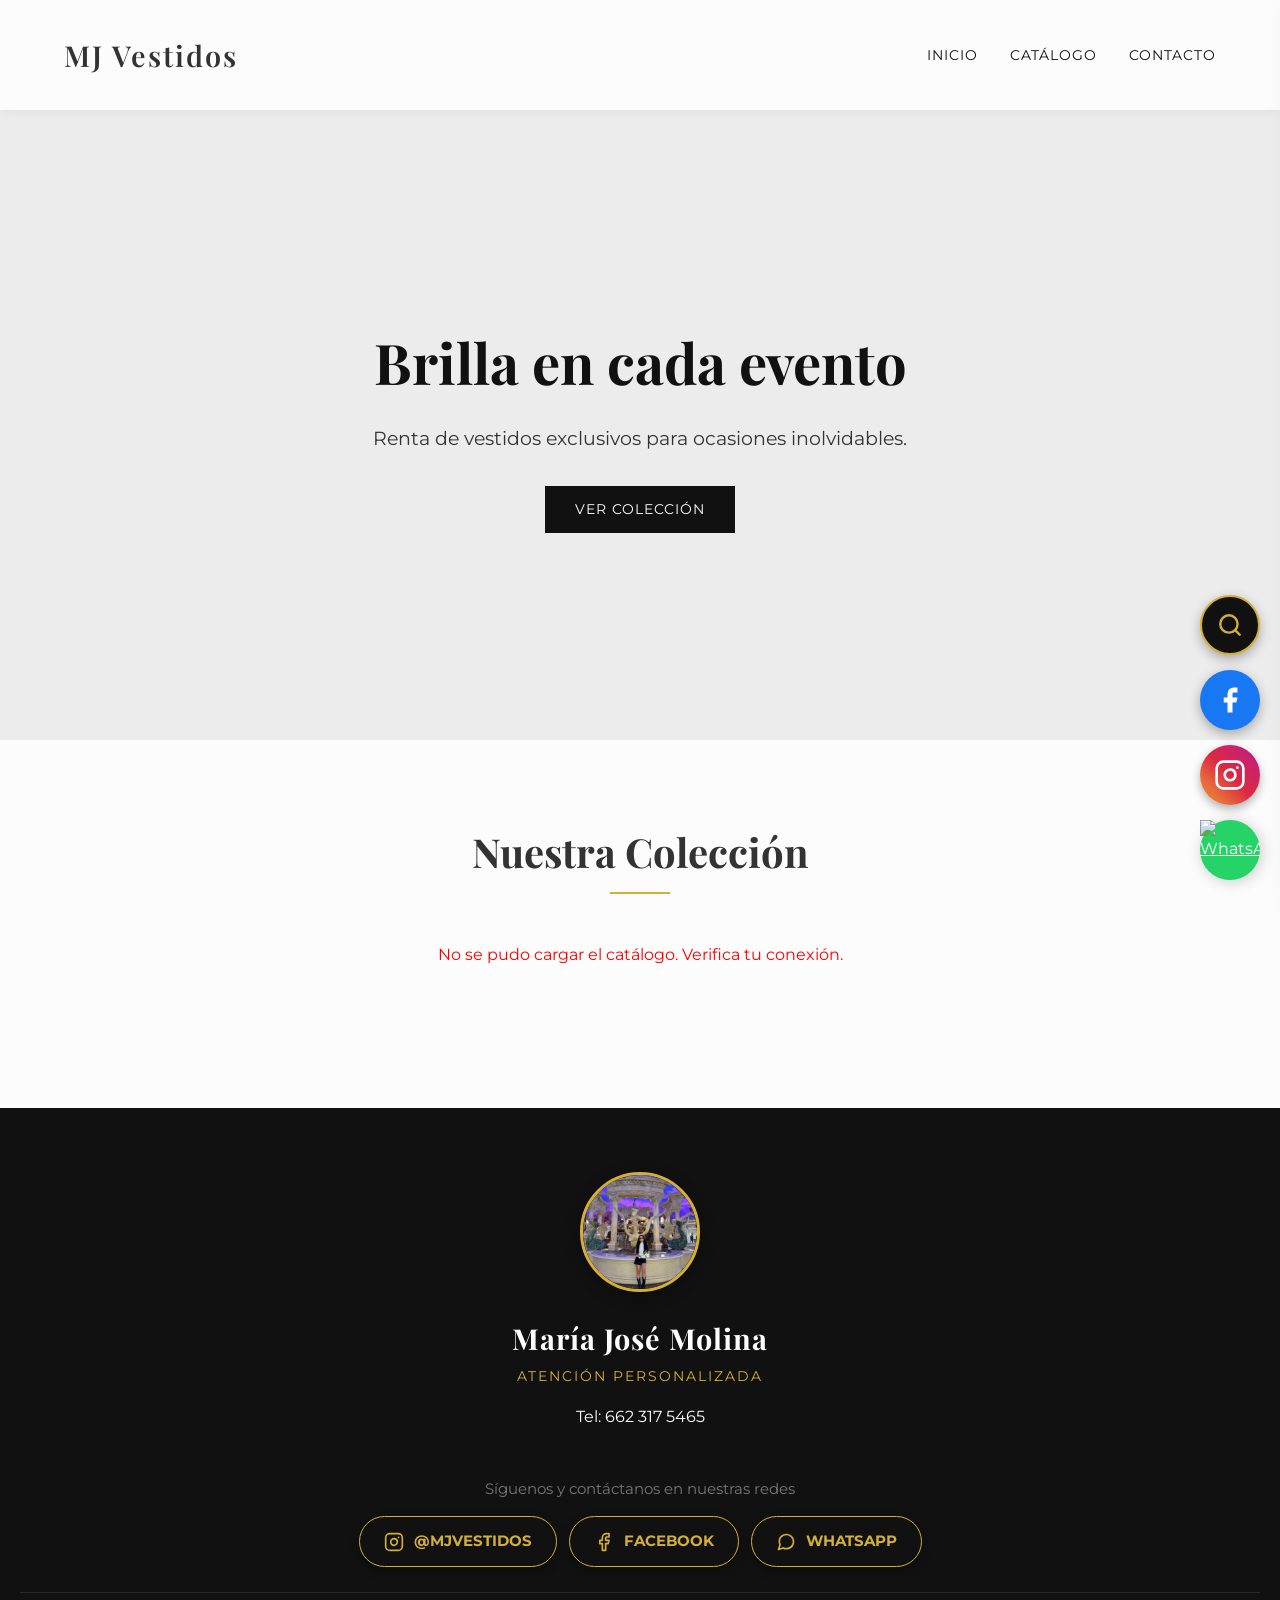
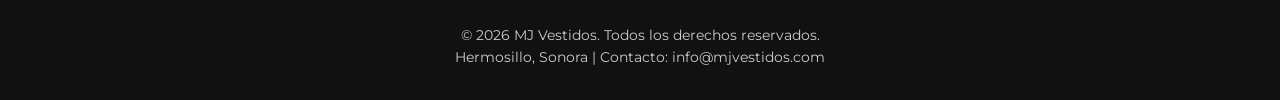
==== index.html @ 3cf34524 "Update index.html" ====
<!DOCTYPE html>
<html lang="es">
<head>
    <meta charset="UTF-8">
    <meta name="viewport" content="width=device-width, initial-scale=1.0">
    <title>MJ Vestidos | Renta de Vestidos Elegantes</title>
    <link href="https://fonts.googleapis.com/css2?family=Montserrat:wght@300;400;600&family=Playfair+Display:ital,wght@0,600;1,400&display=swap" rel="stylesheet">
    <link rel="stylesheet" href="styles.css">
</head>
<body>

    <header class="navbar">
        <div class="logo">MJ Vestidos</div>
        <nav>
            <ul>
                <li><a href="#inicio">Inicio</a></li>
                <li><a href="#catalogo">Catálogo</a></li>
                <li><a href="#contacto">Contacto</a></li>
            </ul>
        </nav>
    </header>

    <section id="inicio" class="hero">
        <div class="hero-content">
            <h1>Brilla en cada evento</h1>
            <p>Renta de vestidos exclusivos para ocasiones inolvidables.</p>
            <a href="#catalogo" class="btn-primary">Ver Colección</a>
        </div>
    </section>

    <section id="catalogo" class="catalog-section">
        <h2>Nuestra Colección</h2>
        <div class="divider"></div>
        <div id="dress-container" class="grid-container"></div>
        <div id="pagination-controls" class="pagination-container"></div>
    </section>

    <footer id="contacto">
        <div class="contact-profile">
            <img src="img/Majo.png" alt="Maria Jose Molina" class="profile-img">
            <h3>María José Molina</h3>
            <p class="subtitle">Atención Personalizada</p>
            <p>Tel: 662 317 5465</p>
        </div>
        
        <div style="text-align: center; margin-top: 25px; margin-bottom: 25px;">
            <p style="margin-bottom: 15px; font-size: 0.95rem; color: #777;">Síguenos y contáctanos en nuestras redes</p>
            <div style="display: flex; flex-wrap: wrap; justify-content: center; gap: 12px;">
                <!-- Instagram -->
                <a href="https://www.instagram.com/mjvestidos" target="_blank" rel="noopener noreferrer" style="display: inline-flex; align-items: center; justify-content: center; gap: 10px; padding: 12px 24px; background-color: #111; color: #d4af37; text-decoration: none; font-weight: bold; font-size: 0.95rem; border-radius: 30px; border: 1px solid #d4af37; box-shadow: 0 4px 10px rgba(0,0,0,0.3); transition: transform 0.2s ease;">
                    <svg xmlns="http://www.w3.org/2000/svg" width="20" height="20" viewBox="0 0 24 24" fill="none" stroke="#d4af37" stroke-width="2" stroke-linecap="round" stroke-linejoin="round">
                        <rect x="2" y="2" width="20" height="20" rx="5" ry="5"></rect>
                        <path d="M16 11.37A4 4 0 1 1 12.63 8 4 4 0 0 1 16 11.37z"></path>
                        <line x1="17.5" y1="6.5" x2="17.51" y2="6.5"></line>
                    </svg>
                    @MJVESTIDOS
                </a>

                <!-- Facebook -->
                <a href="https://www.facebook.com/share/1GdZxJ799d/?mibextid=wwXIfr" target="_blank" rel="noopener noreferrer" style="display: inline-flex; align-items: center; justify-content: center; gap: 10px; padding: 12px 24px; background-color: #111; color: #d4af37; text-decoration: none; font-weight: bold; font-size: 0.95rem; border-radius: 30px; border: 1px solid #d4af37; box-shadow: 0 4px 10px rgba(0,0,0,0.3); transition: transform 0.2s ease;">
                    <svg xmlns="http://www.w3.org/2000/svg" width="20" height="20" viewBox="0 0 24 24" fill="none" stroke="#d4af37" stroke-width="2" stroke-linecap="round" stroke-linejoin="round">
                        <path d="M18 2h-3a5 5 0 0 0-5 5v3H7v4h3v8h4v-8h3l1-4h-4V7a1 1 0 0 1 1-1h3z"></path>
                    </svg>
                    FACEBOOK
                </a>

                <!-- WhatsApp -->
                <a href="https://wa.me/526623175465?text=Hola%20María%20José,%20me%20interesa%20rentar%20un%20vestido%20en%20MJ%20Vestidos." target="_blank" rel="noopener noreferrer" style="display: inline-flex; align-items: center; justify-content: center; gap: 10px; padding: 12px 24px; background-color: #111; color: #d4af37; text-decoration: none; font-weight: bold; font-size: 0.95rem; border-radius: 30px; border: 1px solid #d4af37; box-shadow: 0 4px 10px rgba(0,0,0,0.3); transition: transform 0.2s ease;">
                    <svg xmlns="http://www.w3.org/2000/svg" width="20" height="20" viewBox="0 0 24 24" fill="none" stroke="#d4af37" stroke-width="2" stroke-linecap="round" stroke-linejoin="round">
                        <path d="M21 11.5a8.38 8.38 0 0 1-.9 3.8 8.5 8.5 0 0 1-7.6 4.7 8.38 8.38 0 0 1-3.8-.9L3 21l1.9-5.7a8.38 8.38 0 0 1-.9-3.8 8.5 8.5 0 0 1 4.7-7.6 8.38 8.38 0 0 1 3.8-.9h.5a8.48 8.48 0 0 1 8 8v.5z"></path>
                    </svg>
                    WHATSAPP
                </a>
            </div>
        </div>

        <div class="footer-info">
            <p>&copy; 2026 MJ Vestidos. Todos los derechos reservados.</p>
            <p>Hermosillo, Sonora | Contacto: info@mjvestidos.com</p>
        </div>
    </footer>

    <!-- Botón flotante WhatsApp -->
    <a href="https://wa.me/526623175465?text=Hola%20María%20José,%20me%20interesa%20rentar%20un%20vestido%20en%20MJ%20Vestidos." class="whatsapp-float" target="_blank" rel="noopener noreferrer" style="position: fixed; width: 60px; height: 60px; bottom: 20px; right: 20px; z-index: 100;">
        <img src="https://upload.wikimedia.org/wikipedia/commons/6/6b/WhatsApp.svg" alt="WhatsApp" style="width: 100%; height: 100%;">
    </a>

    <!-- Botón flotante Instagram -->
    <a href="https://www.instagram.com/mjvestidos" target="_blank" rel="noopener noreferrer" style="position: fixed; width: 60px; height: 60px; bottom: 95px; right: 20px; background: linear-gradient(45deg, #f09433 0%, #e6683c 25%, #dc2743 50%, #cc2366 75%, #bc1888 100%); color: #FFF; border-radius: 50px; text-align: center; box-shadow: 0 4px 10px rgba(0,0,0,0.3); z-index: 100; display: flex; align-items: center; justify-content: center; text-decoration: none; transition: transform 0.3s ease;">
        <svg xmlns="http://www.w3.org/2000/svg" width="32" height="32" viewBox="0 0 24 24" fill="none" stroke="currentColor" stroke-width="2" stroke-linecap="round" stroke-linejoin="round">
            <rect x="2" y="2" width="20" height="20" rx="5" ry="5"></rect>
            <path d="M16 11.37A4 4 0 1 1 12.63 8 4 4 0 0 1 16 11.37z"></path>
            <line x1="17.5" y1="6.5" x2="17.51" y2="6.5"></line>
        </svg>
    </a>

    <!-- Botón flotante Facebook -->
    <a href="https://www.facebook.com/share/1GdZxJ799d/?mibextid=wwXIfr" target="_blank" rel="noopener noreferrer" class="float-btn-circle facebook-float" title="Facebook MJ Vestidos">
        <svg xmlns="http://www.w3.org/2000/svg" width="30" height="30" viewBox="0 0 24 24" fill="currentColor">
            <path d="M18 2h-3a5 5 0 0 0-5 5v3H7v4h3v8h4v-8h3l1-4h-4V7a1 1 0 0 1 1-1h3z"></path>
        </svg>
    </a>

    <!-- Botón flotante Filtro (Lupa) -->
    <button type="button" id="btn-open-filter" class="float-btn-circle filter-float" title="Filtrar vestidos">
        <span id="filter-active-dot" class="filter-active-dot"></span>
        <svg xmlns="http://www.w3.org/2000/svg" width="26" height="26" viewBox="0 0 24 24" fill="none" stroke="currentColor" stroke-width="2.2" stroke-linecap="round" stroke-linejoin="round">
            <circle cx="11" cy="11" r="8"></circle>
            <line x1="21" y1="21" x2="16.65" y2="16.65"></line>
        </svg>
    </button>

    <!-- MODAL DE DETALLES DEL VESTIDO -->
    <div id="booking-modal" class="modal">
        <div class="modal-content" style="max-width: 850px;">
            <span class="close-btn">&times;</span>
            <div class="modal-grid" style="align-items: start; gap: 30px;">
                
                <!-- Columna Izquierda: Galería -->
                <div class="modal-left">
                    <img id="modal-dress-img" src="" alt="Artículo Seleccionado" style="width: 100%; max-height: 58vh; object-fit: contain; padding: 15px; background: radial-gradient(circle at center, #2b2b2b 0%, #0a0a0a 100%); box-shadow: 0 15px 40px rgba(0,0,0,0.4); border: 1px solid #000; outline: 1px solid #d4af37; outline-offset: -8px;">
                    <div id="modal-thumbnails" style="display: flex; gap: 10px; margin-top: 15px; overflow-x: auto; padding-bottom: 5px; justify-content: center;"></div>
                </div>

                <!-- Columna Derecha: Detalles del Vestido -->
                <div class="modal-right" style="display: flex; flex-direction: column; gap: 14px;">
                    <div>
                        <span id="modal-dress-type" style="display: inline-block; font-size: 0.78rem; text-transform: uppercase; letter-spacing: 1.5px; color: #888; font-weight: 600; margin-bottom: 4px;"></span>
                        <h2 id="modal-dress-name" style="margin: 0; font-size: 1.7rem; color: #111;">Nombre del Vestido</h2>
                    </div>

                    <div id="modal-status-badge" style="display: inline-block; align-self: flex-start; padding: 4px 12px; border-radius: 20px; font-size: 0.8rem; font-weight: 600;"></div>

                    <div style="background: #faf8f3; border: 1px solid #ece5d5; border-radius: 6px; padding: 16px;">
                        <p id="modal-dress-price" style="font-size: 1.35rem; color: #b89122; font-weight: 700; margin: 0 0 6px 0;"></p>
                        <p id="modal-dress-deposit" style="font-size: 0.95rem; color: #444; margin: 0;"></p>
                    </div>

                    <div style="display: grid; gap: 10px; font-size: 0.95rem; color: #333; padding: 6px 0; border-top: 1px solid #eee; border-bottom: 1px solid #eee;">
                        <p style="margin: 0;"><strong>Color:</strong> <span id="modal-dress-color"></span></p>
                        <div>
                            <strong>Talla(s) disponible(s):</strong>
                            <div id="modal-dress-sizes" style="display: flex; gap: 8px; flex-wrap: wrap; margin-top: 8px;"></div>
                        </div>
                        <p id="modal-dress-comments-wrap" style="margin: 4px 0 0 0; color: #555; line-height: 1.5;">
                            <strong>Detalles:</strong> <span id="modal-dress-comments"></span>
                        </p>
                    </div>

                    <button type="button" id="btn-open-cita" style="display: block; text-align: center; width: 100%; margin-top: 8px; padding: 15px; background-color: #111; color: #d4af37; border: 1px solid #d4af37; border-radius: 4px; font-size: 1.05rem; font-weight: bold; cursor: pointer; text-transform: uppercase; letter-spacing: 1px;">
                        Agendar cita
                    </button>
                </div>
            </div>
        </div>
    </div>

    <!-- PANEL LATERAL DE FILTROS -->
    <div id="filter-overlay" class="filter-overlay"></div>
    <aside id="filter-drawer" class="filter-drawer">
        <div class="filter-drawer-header">
            <h3>Filtrar</h3>
            <button type="button" id="btn-close-filter" class="filter-close-btn">&times;</button>
        </div>

        <div class="filter-drawer-body">
            <div>
                <div class="filter-group-title">Ordenar por</div>
                <div class="filter-options-wrap">
                    <button type="button" class="filter-chip" data-sort="asc">Precio Ascendente</button>
                    <button type="button" class="filter-chip" data-sort="desc">Precio Descendente</button>
                </div>
            </div>

            <div>
                <div class="filter-group-title">Talla</div>
                <div id="filter-sizes-list" class="filter-options-wrap"></div>
            </div>

            <div>
                <div class="filter-group-title">Color</div>
                <div id="filter-colors-list" class="filter-options-wrap"></div>
            </div>

            <div>
                <div class="price-range-header">
                    <div class="filter-group-title" style="margin:0;">Precio</div>
                    <span id="filter-price-label" class="price-range-display">$0 — $0</span>
                </div>
                <div class="dual-range-wrap">
                    <div class="dual-range-track"></div>
                    <div id="price-range-fill" class="dual-range-fill"></div>
                    <input type="range" id="price-min-range" class="dual-range-input" min="0" max="5000" step="50" value="0">
                    <input type="range" id="price-max-range" class="dual-range-input" min="0" max="5000" step="50" value="5000">
                </div>
            </div>
        </div>

        <div class="filter-drawer-footer">
            <button type="button" id="btn-clear-filters" class="btn-clear-filters">Limpiar</button>
            <button type="button" id="btn-apply-filters" class="btn-apply-filters">Ver 0 artículos</button>
        </div>
    </aside>

    <!-- MODAL DE AGENDAR CITA -->
    <div id="cita-modal" class="modal">
        <div class="modal-content cita-modal-content">
            <div class="cita-header">
                <div class="cita-brand">
                    <img src="img/logo.png" alt="Logo MJ Vestidos" class="cita-logo" onerror="this.style.display='none'">
                    <div>
                        <h2>MJ Vestidos</h2>
                        <p id="cita-dress-subtitle">Agenda tu cita para prueba de vestido</p>
                    </div>
                </div>
                <button type="button" id="btn-close-cita" class="cita-close-btn">&times;</button>
            </div>

            <div id="cita-body" class="cita-body">
                <!-- Columna Izquierda: Calendario -->
                <div>
                    <div class="cita-section-title">Selecciona Fecha y Hora</div>
                    <div class="cal-nav">
                        <button type="button" id="cal-prev-month">&lsaquo;</button>
                        <span id="cal-month-label" class="cal-month-label">Noviembre 2026</span>
                        <button type="button" id="cal-next-month">&rsaquo;</button>
                    </div>
                    <div class="cal-weekdays">
                        <span>LUN</span><span>MAR</span><span>MIÉ</span><span>JUE</span><span>VIE</span><span>SÁB</span><span>DOM</span>
                    </div>
                    <div id="cal-days-grid" class="cal-days-grid"></div>

                    <div class="cita-timezone">
                        <strong>Zona horaria:</strong><br>
                        🌎 Hermosillo, Sonora (<span id="hermosillo-clock">--:--</span>)
                    </div>
                </div>

                <!-- Columna Derecha: Horarios 12h AM/PM + Datos + Confirmar -->
                <div class="cita-slots-col">
                    <div id="cita-selected-date-label" class="cita-selected-date-label">Elige un día en el calendario</div>
                    <div class="cita-avail-hint"><span class="cita-avail-dot"></span> Horarios disponibles (12h AM / PM)</div>

                    <div id="cita-slots-list" class="cita-slots-list"></div>

                    <form id="cita-confirm-form">
                        <div class="cita-client-inputs">
                            <input type="text" id="cita-client-name" placeholder="Tu Nombre Completo *" required>
                            <input type="tel" id="cita-client-phone" placeholder="Tu Teléfono / WhatsApp *" required>
                        </div>
                        <button type="submit" id="btn-confirm-cita" class="btn-confirm-cita">Confirmar Cita</button>
                    </form>
                </div>
            </div>

            <div id="cita-success-box" class="cita-success-box" style="display: none;"></div>
        </div>
    </div>

    <script src="app.js?v=2"></script>
</body>
</html>
---- styles.css ----
/* Variables de diseño */
:root {
    --primary-color: #111111;
    --accent-color: #d4af37; /* Dorado elegante */
    --bg-color: #fcfcfc;
    --text-color: #333333;
    --font-heading: 'Playfair Display', serif;
    --font-body: 'Montserrat', sans-serif;
}

* {
    margin: 0;
    padding: 0;
    box-sizing: border-box;
}

body {
    font-family: var(--font-body);
    background-color: var(--bg-color);
    color: var(--text-color);
    line-height: 1.6;
}

/* Navegación */
.navbar {
    display: flex;
    justify-content: space-between;
    align-items: center;
    padding: 2rem 5%;
    background-color: var(--bg-color);
    position: sticky;
    top: 0;
    z-index: 100;
    box-shadow: 0 2px 10px rgba(0,0,0,0.05);
}

.logo {
    font-family: var(--font-heading);
    font-size: 1.8rem;
    font-weight: 600;
    letter-spacing: 2px;
}

nav ul {
    list-style: none;
    display: flex;
    gap: 2rem;
}

nav a {
    text-decoration: none;
    color: var(--primary-color);
    font-size: 0.9rem;
    text-transform: uppercase;
    letter-spacing: 1px;
    transition: color 0.3s;
}

nav a:hover {
    color: var(--accent-color);
}

/* Sección Hero */
.hero {
    height: 70vh;
    display: flex;
    align-items: center;
    justify-content: center;
    text-align: center;
    background-color: #ececec; /* Aquí después podemos poner una imagen de fondo */
    padding: 0 20px;
}

.hero h1 {
    font-family: var(--font-heading);
    font-size: 3.5rem;
    margin-bottom: 1rem;
    color: var(--primary-color);
}

.hero p {
    font-size: 1.2rem;
    margin-bottom: 2rem;
}

.btn-primary {
    display: inline-block;
    padding: 12px 30px;
    background-color: var(--primary-color);
    color: #fff;
    text-decoration: none;
    text-transform: uppercase;
    letter-spacing: 1px;
    font-size: 0.9rem;
    transition: background 0.3s;
}

.btn-primary:hover {
    background-color: var(--accent-color);
}

/* Catálogo */
.catalog-section {
    padding: 5rem 5%;
    text-align: center;
}

.catalog-section h2 {
    font-family: var(--font-heading);
    font-size: 2.5rem;
    margin-bottom: 0.5rem;
}

.divider {
    height: 2px;
    width: 60px;
    background-color: var(--accent-color);
    margin: 0 auto 3rem auto;
}

.grid-container {
    display: grid;
    grid-template-columns: repeat(auto-fit, minmax(280px, 1fr));
    gap: 3rem;
}

/* Tarjetas de Vestidos */
.dress-card {
    background: #fff;
    padding: 1rem;
    border: 1px solid #eee;
    transition: transform 0.3s, box-shadow 0.3s;
}

.dress-card:hover {
    transform: translateY(-5px);
    box-shadow: 0 10px 20px rgba(0,0,0,0.08);
}

.dress-image {
    width: 100%;
    height: 400px;
    object-fit: cover;
    background-color: #f5f5f5;
    margin-bottom: 1rem;
}

.dress-info h3 {
    font-family: var(--font-heading);
    font-size: 1.3rem;
    margin-bottom: 0.5rem;
}

.dress-price {
    color: var(--accent-color);
    font-weight: 600;
    font-size: 1.1rem;
}

/* --- Footer y Sección de Contacto --- */
footer {
    background-color: var(--primary-color);
    color: #fff;
    text-align: center;
    padding: 4rem 20px 2rem 20px;
}

.contact-profile {
    margin-bottom: 3rem;
}

.profile-img {
    width: 120px;
    height: 120px;
    border-radius: 50%;
    object-fit: cover;
    border: 3px solid var(--accent-color);
    margin-bottom: 1rem;
    box-shadow: 0 4px 15px rgba(0,0,0,0.3);
}

.contact-profile h3 {
    font-family: var(--font-heading);
    font-size: 1.8rem;
    margin-bottom: 0.2rem;
    letter-spacing: 1px;
}

.contact-profile .subtitle {
    color: var(--accent-color);
    font-size: 0.9rem;
    text-transform: uppercase;
    letter-spacing: 2px;
    margin-bottom: 1rem;
}

.footer-info {
    border-top: 1px solid rgba(255, 255, 255, 0.1);
    padding-top: 2rem;
    font-size: 0.85rem;
    color: #ccc;
}

/* --- Botón Flotante de WhatsApp --- */
.whatsapp-float {
    position: fixed;
    width: 60px;
    height: 60px;
    bottom: 30px;
    right: 30px;
    background-color: #25d366;
    color: #FFF;
    border-radius: 50px;
    box-shadow: 2px 2px 15px rgba(0,0,0,0.2);
    z-index: 1000;
    transition: transform 0.3s ease, box-shadow 0.3s ease;
    display: flex;
    align-items: center;
    justify-content: center;
}

.whatsapp-float:hover {
    transform: scale(1.1);
    box-shadow: 2px 2px 20px rgba(0,0,0,0.3);
}

.wa-icon {
    width: 35px;
    height: 35px;
}
/* --- ESTILOS DEL MODAL Y FORMULARIO --- */
.modal {
    display: none;
    position: fixed;
    z-index: 2000;
    left: 0;
    top: 0;
    width: 100%;
    height: 100%;
    background-color: rgba(0,0,0,0.6);
    overflow-y: auto;
    backdrop-filter: blur(4px);
}

.modal-content {
    background-color: #fff;
    margin: 5% auto;
    padding: 2rem;
    width: 90%;
    max-width: 550px;
    border-radius: 8px;
    position: relative;
    box-shadow: 0 5px 25px rgba(0,0,0,0.2);
}

.close-btn {
    position: absolute;
    right: 20px;
    top: 15px;
    font-size: 28px;
    font-weight: bold;
    cursor: pointer;
    color: #888;
}

.close-btn:hover { color: #000; }

.modal-header {
    display: flex;
    align-items: center;
    gap: 15px;
    border-bottom: 1px solid #eee;
    padding-bottom: 1rem;
    margin-bottom: 1.5rem;
}

.modal-dress-thumb {
    width: 70px;
    height: 90px;
    object-fit: cover;
    border-radius: 4px;
}

.modal-price-tag {
    color: var(--accent-color);
    font-weight: 600;
}

.form-group {
    margin-bottom: 1.2rem;
    text-align: left;
}

.form-row {
    display: flex;
    gap: 15px;
}

.form-row .form-group { flex: 1; }

label {
    display: block;
    font-size: 0.85rem;
    font-weight: 600;
    margin-bottom: 5px;
    text-transform: uppercase;
}

input, select {
    width: 100%;
    padding: 10px;
    border: 1px solid #ccc;
    border-radius: 4px;
    font-family: var(--font-body);
}

.highlight-box {
    background-color: #f9f9f9;
    padding: 10px;
    border-left: 3px solid var(--accent-color);
}

.highlight-box p {
    font-weight: 600;
    color: var(--primary-color);
    margin: 0;
}

.price-summary {
    background: #111;
    color: #fff;
    padding: 15px;
    border-radius: 4px;
    text-align: center;
    margin: 1.5rem 0;
}

.price-summary h3 {
    color: var(--accent-color);
    margin-top: 5px;
}

.btn-block {
    width: 100%;
    cursor: pointer;
    border: none;
}

/* --- ESTILOS DEL MODAL Y FORMULARIO --- */
.modal {
    display: none;
    position: fixed;
    z-index: 2000;
    left: 0;
    top: 0;
    width: 100%;
    height: 100%;
    background-color: rgba(0,0,0,0.6);
    overflow-y: auto;
    backdrop-filter: blur(4px);
}

.modal-content {
    background-color: #fff;
    margin: 5% auto;
    padding: 2rem;
    width: 90%;
    max-width: 550px;
    border-radius: 8px;
    position: relative;
    box-shadow: 0 5px 25px rgba(0,0,0,0.2);
}

.close-btn {
    position: absolute;
    right: 20px;
    top: 15px;
    font-size: 28px;
    font-weight: bold;
    cursor: pointer;
    color: #888;
}

.close-btn:hover { color: #000; }

.modal-header {
    display: flex;
    align-items: center;
    gap: 15px;
    border-bottom: 1px solid #eee;
    padding-bottom: 1rem;
    margin-bottom: 1.5rem;
}

.modal-dress-thumb {
    width: 70px;
    height: 90px;
    object-fit: cover;
    border-radius: 4px;
}

.modal-price-tag {
    color: var(--accent-color);
    font-weight: 600;
}

.form-group {
    margin-bottom: 1.2rem;
    text-align: left;
}

.form-row {
    display: flex;
    gap: 15px;
}

.form-row .form-group { flex: 1; }

label {
    display: block;
    font-size: 0.85rem;
    font-weight: 600;
    margin-bottom: 5px;
    text-transform: uppercase;
}

input, select {
    width: 100%;
    padding: 10px;
    border: 1px solid #ccc;
    border-radius: 4px;
    font-family: var(--font-body);
}

.highlight-box {
    background-color: #f9f9f9;
    padding: 10px;
    border-left: 3px solid var(--accent-color);
}

.highlight-box p {
    font-weight: 600;
    color: var(--primary-color);
    margin: 0;
}

.price-summary {
    background: #111;
    color: #fff;
    padding: 15px;
    border-radius: 4px;
    text-align: center;
    margin: 1.5rem 0;
}

.price-summary h3 {
    color: var(--accent-color);
    margin-top: 5px;
}

.btn-block {
    width: 100%;
    cursor: pointer;
    border: none;
}

.dress-card { cursor: pointer; }

/* --- PAGINACIÓN --- */
.pagination-container {
    display: flex;
    justify-content: center;
    align-items: center;
    gap: 10px;
    margin-top: 40px;
    margin-bottom: 20px;
    flex-wrap: wrap;
}

.page-btn {
    background-color: #111;
    color: #d4af37;
    border: 1px solid #d4af37;
    padding: 10px 16px;
    border-radius: 4px;
    font-family: 'Montserrat', sans-serif;
    font-weight: 600;
    font-size: 0.95rem;
    cursor: pointer;
    transition: all 0.25s ease;
}

.page-btn:hover:not(:disabled) {
    background-color: #d4af37;
    color: #111;
    transform: translateY(-2px);
}

.page-btn:disabled {
    background-color: #e5e5e5;
    color: #999;
    border-color: #ccc;
    cursor: not-allowed;
    opacity: 0.6;
}

.page-info {
    font-family: 'Montserrat', sans-serif;
    font-size: 0.95rem;
    font-weight: 600;
    color: #333;
    padding: 0 12px;
}
/* --- ESFERITAS DE TALLAS (CATÁLOGO Y MODAL) --- */
.size-spheres-container {
    display: flex;
    justify-content: center;
    align-items: center;
    flex-wrap: wrap;
    gap: 7px;
    margin: 10px 0;
}

.size-sphere {
    display: inline-flex;
    align-items: center;
    justify-content: center;
    min-width: 30px;
    height: 30px;
    padding: 0 7px;
    border-radius: 999px;
    background-color: #111;
    color: #fff;
    border: 1.5px solid #d4af37;
    font-family: 'Montserrat', sans-serif;
    font-size: 0.72rem;
    font-weight: 600;
    letter-spacing: 0.3px;
    box-shadow: 0 2px 6px rgba(0, 0, 0, 0.18);
}
/* --- BOTONES FLOTANTES ADICIONALES (FACEBOOK Y FILTRO) --- */
.float-btn-circle {
    position: fixed;
    width: 60px;
    height: 60px;
    right: 20px;
    border-radius: 50%;
    box-shadow: 0 4px 12px rgba(0, 0, 0, 0.3);
    z-index: 100;
    display: flex;
    align-items: center;
    justify-content: center;
    text-decoration: none;
    cursor: pointer;
    transition: transform 0.25s ease, box-shadow 0.25s ease;
}

.float-btn-circle:hover {
    transform: scale(1.08);
}

.facebook-float {
    bottom: 170px;
    background-color: #1877F2;
    color: #fff;
}

.filter-float {
    bottom: 245px;
    background-color: #111;
    color: #d4af37;
    border: 2px solid #d4af37;
}

.filter-active-dot {
    display: none;
    position: absolute;
    top: 2px;
    right: 2px;
    width: 14px;
    height: 14px;
    border-radius: 50%;
    background: #d4af37;
    border: 2px solid #111;
}

/* --- PANEL LATERAL DE FILTROS --- */
.filter-overlay {
    display: none;
    position: fixed;
    inset: 0;
    background: rgba(0, 0, 0, 0.55);
    z-index: 2000;
}

.filter-overlay.open {
    display: block;
}

.filter-drawer {
    position: fixed;
    top: 0;
    right: -420px;
    width: 100%;
    max-width: 390px;
    height: 100vh;
    background: #fff;
    z-index: 2001;
    display: flex;
    flex-direction: column;
    box-shadow: -8px 0 30px rgba(0, 0, 0, 0.25);
    border-left: 2px solid #d4af37;
    transition: right 0.3s ease;
}

.filter-drawer.open {
    right: 0;
}

.filter-drawer-header {
    display: flex;
    align-items: center;
    justify-content: center;
    position: relative;
    padding: 20px;
    background: #111;
    color: #d4af37;
    border-bottom: 1px solid #d4af37;
}

.filter-drawer-header h3 {
    font-family: 'Playfair Display', serif;
    font-size: 1.4rem;
    margin: 0;
    letter-spacing: 0.5px;
}

.filter-close-btn {
    position: absolute;
    right: 18px;
    background: none;
    border: none;
    color: #d4af37;
    font-size: 1.8rem;
    cursor: pointer;
    line-height: 1;
}

.filter-drawer-body {
    flex: 1;
    overflow-y: auto;
    padding: 22px 20px;
    display: flex;
    flex-direction: column;
    gap: 24px;
}

.filter-group-title {
    font-size: 0.92rem;
    font-weight: 700;
    color: #111;
    margin-bottom: 12px;
    text-transform: uppercase;
    letter-spacing: 0.6px;
}

.filter-options-wrap {
    display: flex;
    flex-wrap: wrap;
    gap: 8px;
}

.filter-chip {
    padding: 8px 14px;
    border: 1px solid #d5d1c8;
    border-radius: 20px;
    background: #fcfbf8;
    color: #222;
    font-family: 'Montserrat', sans-serif;
    font-size: 0.85rem;
    font-weight: 600;
    cursor: pointer;
    transition: all 0.2s ease;
    display: inline-flex;
    align-items: center;
    gap: 7px;
}

.filter-chip:hover {
    border-color: #d4af37;
}

.filter-chip.active {
    background: #111;
    color: #d4af37;
    border-color: #d4af37;
}

.color-swatch {
    width: 13px;
    height: 13px;
    border-radius: 2px;
    border: 1px solid rgba(0, 0, 0, 0.25);
    display: inline-block;
    flex-shrink: 0;
}

/* --- SLIDER DOBLE DE PRECIO --- */
.price-range-header {
    display: flex;
    justify-content: space-between;
    align-items: center;
    margin-bottom: 14px;
}

.price-range-display {
    font-size: 0.9rem;
    font-weight: 700;
    color: #b89122;
}

.dual-range-wrap {
    position: relative;
    height: 30px;
    display: flex;
    align-items: center;
}

.dual-range-track {
    position: absolute;
    width: 100%;
    height: 4px;
    background: #e2ddd2;
    border-radius: 4px;
}

.dual-range-fill {
    position: absolute;
    height: 4px;
    background: #111;
    border-radius: 4px;
}

.dual-range-input {
    position: absolute;
    width: 100%;
    pointer-events: none;
    -webkit-appearance: none;
    appearance: none;
    background: none;
    margin: 0;
}

.dual-range-input::-webkit-slider-thumb {
    pointer-events: auto;
    -webkit-appearance: none;
    width: 18px;
    height: 18px;
    border-radius: 50%;
    background: #111;
    border: 2px solid #d4af37;
    cursor: pointer;
}

.dual-range-input::-moz-range-thumb {
    pointer-events: auto;
    width: 18px;
    height: 18px;
    border-radius: 50%;
    background: #111;
    border: 2px solid #d4af37;
    cursor: pointer;
}

.filter-drawer-footer {
    padding: 16px 20px;
    border-top: 1px solid #ece8df;
    background: #faf8f3;
    display: flex;
    gap: 10px;
}

.btn-apply-filters {
    flex: 1;
    padding: 13px;
    background: #111;
    color: #d4af37;
    border: 1px solid #d4af37;
    border-radius: 4px;
    font-weight: 700;
    font-size: 0.92rem;
    cursor: pointer;
    text-transform: uppercase;
    letter-spacing: 0.5px;
}

.btn-clear-filters {
    padding: 13px 14px;
    background: transparent;
    color: #555;
    border: 1px solid #ccc;
    border-radius: 4px;
    font-weight: 600;
    font-size: 0.85rem;
    cursor: pointer;
}

/* --- MODAL DE AGENDAR CITA (ESTILO CALENDARIO MJ VESTIDOS) --- */
.cita-modal-content {
    max-width: 820px !important;
    padding: 0 !important;
    overflow: hidden;
    border: 1px solid #d4af37;
    border-radius: 10px;
}

.cita-header {
    background: #111;
    color: #d4af37;
    padding: 20px 26px;
    display: flex;
    align-items: center;
    justify-content: space-between;
    border-bottom: 2px solid #d4af37;
}

.cita-brand {
    display: flex;
    align-items: center;
    gap: 14px;
}

.cita-logo {
    width: 54px;
    height: 54px;
    object-fit: contain;
    border-radius: 50%;
    border: 1.5px solid #d4af37;
    background: #000;
    padding: 3px;
}

.cita-brand h2 {
    font-family: 'Playfair Display', serif;
    font-size: 1.5rem;
    margin: 0;
    color: #d4af37;
}

.cita-brand p {
    font-size: 0.85rem;
    color: #ddd;
    margin: 3px 0 0 0;
}

.cita-close-btn {
    color: #d4af37;
    font-size: 2rem;
    cursor: pointer;
    line-height: 1;
    background: none;
    border: none;
}

.cita-body {
    display: grid;
    grid-template-columns: 1.15fr 0.95fr;
    gap: 24px;
    padding: 26px;
    background: #fff;
}

.cita-section-title {
    font-family: 'Playfair Display', serif;
    font-size: 1.25rem;
    color: #111;
    margin-bottom: 14px;
}

.cal-nav {
    display: flex;
    justify-content: space-between;
    align-items: center;
    margin-bottom: 14px;
}

.cal-nav button {
    width: 34px;
    height: 34px;
    border-radius: 50%;
    border: 1px solid #d4af37;
    background: #fcfbf8;
    color: #111;
    font-size: 1.1rem;
    cursor: pointer;
    font-weight: bold;
}

.cal-nav button:hover {
    background: #111;
    color: #d4af37;
}

.cal-month-label {
    font-weight: 700;
    font-size: 1rem;
    color: #111;
    text-transform: capitalize;
}

.cal-weekdays,
.cal-days-grid {
    display: grid;
    grid-template-columns: repeat(7, 1fr);
    gap: 6px;
    text-align: center;
}

.cal-weekdays span {
    font-size: 0.72rem;
    font-weight: 700;
    color: #777;
    padding-bottom: 6px;
}

.cal-day-btn {
    height: 38px;
    border-radius: 50%;
    border: 1px solid transparent;
    background: transparent;
    color: #111;
    font-weight: 600;
    font-size: 0.88rem;
    cursor: pointer;
    transition: all 0.2s;
}

.cal-day-btn:hover:not(:disabled) {
    border-color: #d4af37;
    background: #faf6e8;
}

.cal-day-btn.selected {
    background: #111;
    color: #d4af37;
    border-color: #d4af37;
}

.cal-day-btn:disabled {
    color: #ccc;
    cursor: not-allowed;
}

.cita-timezone {
    margin-top: 18px;
    padding-top: 14px;
    border-top: 1px solid #eee;
    font-size: 0.82rem;
    color: #555;
}

.cita-slots-col {
    border-left: 1px solid #eee;
    padding-left: 22px;
    display: flex;
    flex-direction: column;
}

.cita-selected-date-label {
    font-weight: 700;
    font-size: 0.95rem;
    color: #111;
    text-transform: capitalize;
    margin-bottom: 6px;
}

.cita-avail-hint {
    font-size: 0.8rem;
    color: #1b7a43;
    margin-bottom: 12px;
    display: flex;
    align-items: center;
    gap: 6px;
}

.cita-avail-dot {
    width: 8px;
    height: 8px;
    border-radius: 50%;
    background: #1b7a43;
    display: inline-block;
}

.cita-slots-list {
    display: grid;
    grid-template-columns: repeat(2, 1fr);
    gap: 8px;
    max-height: 215px;
    overflow-y: auto;
    padding-right: 4px;
    margin-bottom: 16px;
}

.cita-slot-btn {
    padding: 10px 8px;
    border: 1px solid #d4af37;
    border-radius: 6px;
    background: #fff;
    color: #111;
    font-weight: 600;
    font-size: 0.85rem;
    cursor: pointer;
    transition: all 0.2s;
}

.cita-slot-btn:hover:not(:disabled) {
    background: #faf6e8;
}

.cita-slot-btn.selected {
    background: #111;
    color: #d4af37;
}

.cita-slot-btn:disabled {
    background: #f5f5f5;
    border-color: #e0e0e0;
    color: #aaa;
    text-decoration: line-through;
    cursor: not-allowed;
}

.cita-client-inputs {
    display: grid;
    gap: 10px;
    margin-bottom: 14px;
}

.cita-client-inputs input {
    width: 100%;
    padding: 10px 12px;
    border: 1px solid #d5d1c8;
    border-radius: 4px;
    font-family: 'Montserrat', sans-serif;
    font-size: 0.88rem;
}

.cita-client-inputs input:focus {
    outline: none;
    border-color: #d4af37;
}

.btn-confirm-cita {
    width: 100%;
    padding: 13px;
    background: #111;
    color: #d4af37;
    border: 1px solid #d4af37;
    border-radius: 4px;
    font-weight: 700;
    font-size: 0.95rem;
    cursor: pointer;
    text-transform: uppercase;
    letter-spacing: 0.8px;
}

.btn-confirm-cita:disabled {
    opacity: 0.6;
    cursor: not-allowed;
}

.cita-success-box {
    text-align: center;
    padding: 35px 25px;
    background: #fff;
}

.cita-success-box h3 {
    font-family: 'Playfair Display', serif;
    color: #1b7a43;
    font-size: 1.5rem;
    margin-bottom: 10px;
}

.cita-success-box p {
    color: #444;
    font-size: 0.95rem;
    line-height: 1.6;
    margin-bottom: 18px;
}

@media (max-width: 720px) {
    .cita-body {
        grid-template-columns: 1fr;
    }
    .cita-slots-col {
        border-left: none;
        border-top: 1px solid #eee;
        padding-left: 0;
        padding-top: 18px;
    }
}
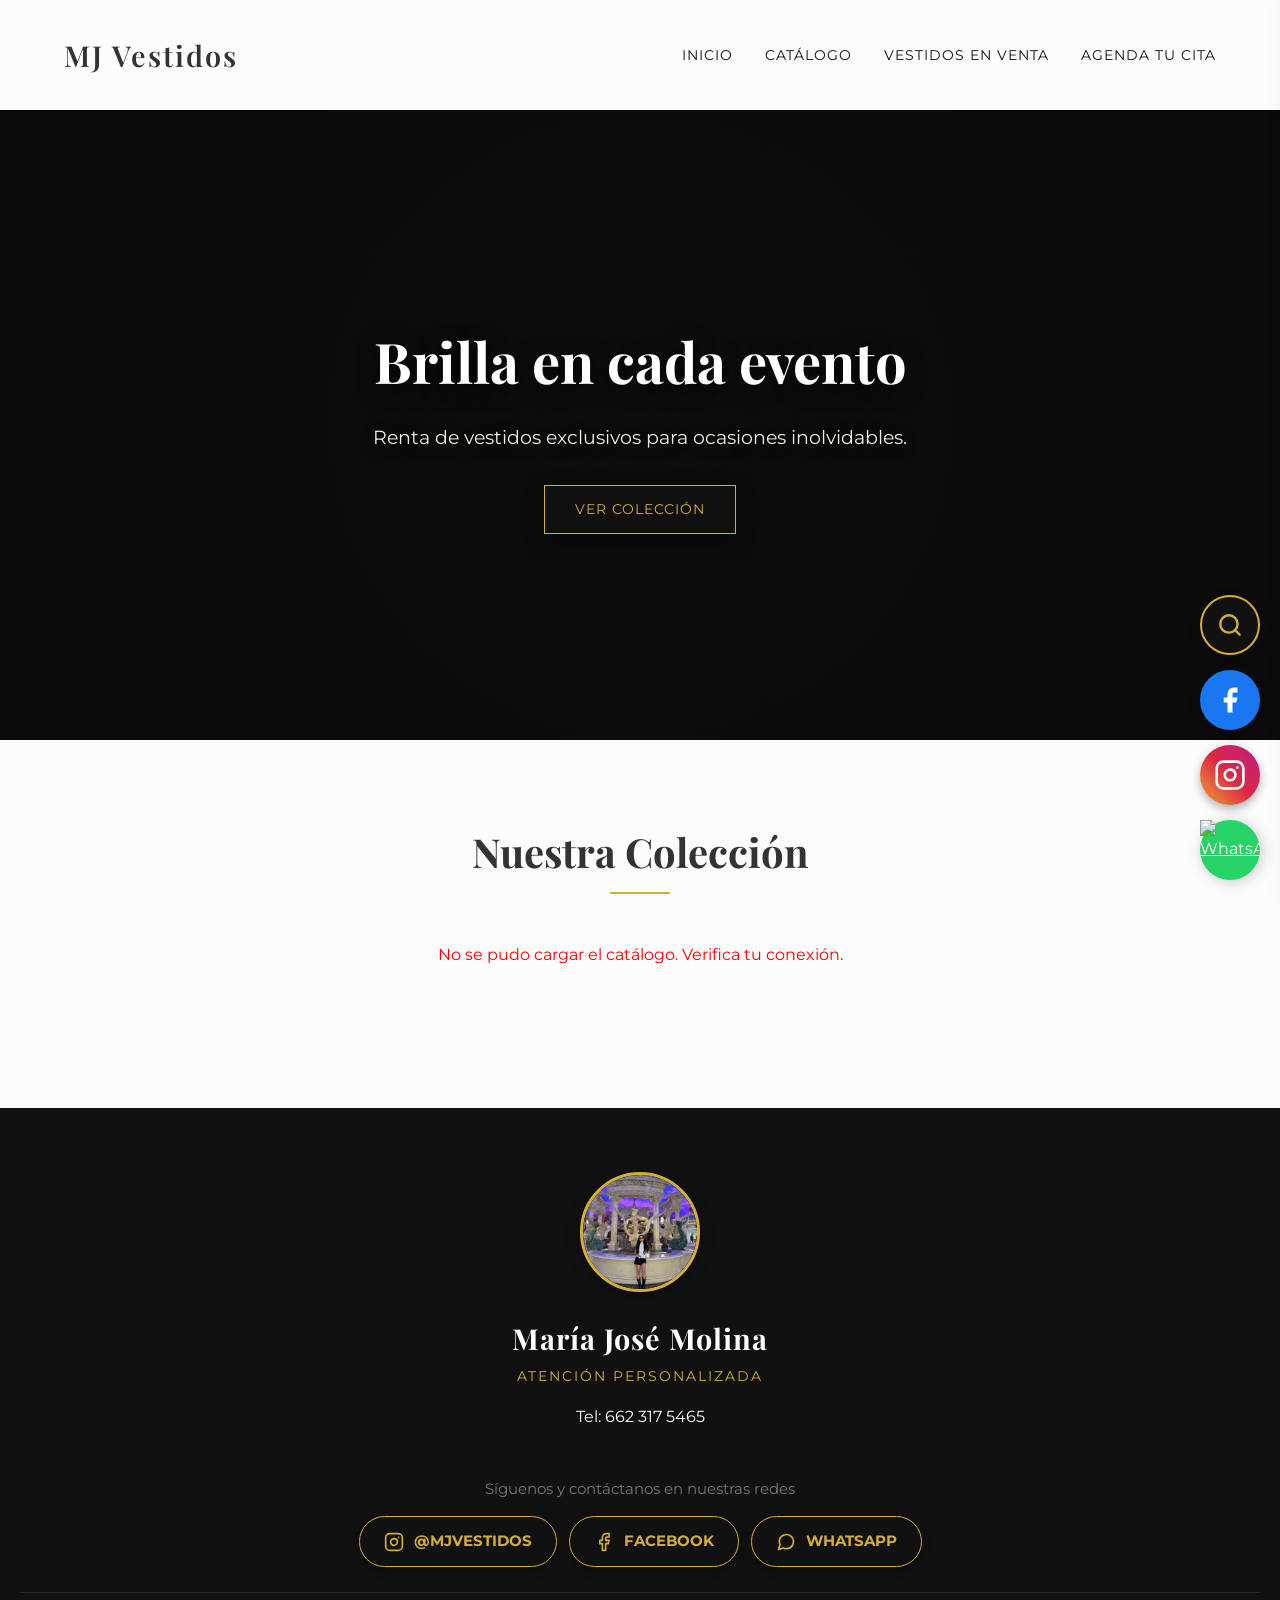
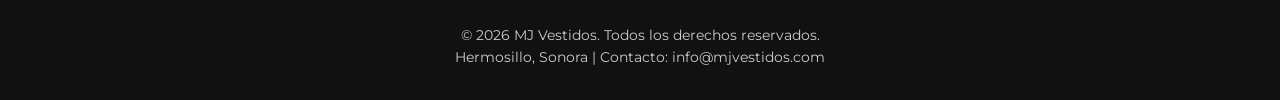
==== commit 10c3b154: "Update index.html" ====
--- a/index.html
+++ b/index.html
@@ -15,19 +15,30 @@
             <ul>
                 <li><a href="#inicio">Inicio</a></li>
                 <li><a href="#catalogo">Catálogo</a></li>
-                <li><a href="#contacto">Contacto</a></li>
+                <li><a href="en-venta.html">Vestidos en Venta</a></li>
+                <li><a href="#" id="nav-agenda-cita">Agenda tu Cita</a></li>
             </ul>
         </nav>
     </header>
 
     <section id="inicio" class="hero">
+        <div class="hero-runway" aria-hidden="true">
+            <div id="hero-runway-track" class="hero-runway-track"></div>
+        </div>
+        <div class="hero-overlay" aria-hidden="true"></div>
+
         <div class="hero-content">
             <h1>Brilla en cada evento</h1>
             <p>Renta de vestidos exclusivos para ocasiones inolvidables.</p>
             <a href="#catalogo" class="btn-primary">Ver Colección</a>
         </div>
     </section>
-
+    <section id="mas-rentados" class="top-rented-section" style="display: none;">
+        <h2>Los Más Rentados</h2>
+        <div class="divider"></div>
+        <p class="top-rented-subtitle">Los favoritos de nuestras clientas — Top 20 actualizado automáticamente</p>
+        <div id="top-rented-container" class="top-rented-track"></div>
+    </section>
     <section id="catalogo" class="catalog-section">
         <h2>Nuestra Colección</h2>
         <div class="divider"></div>
@@ -167,6 +178,7 @@
             <div>
                 <div class="filter-group-title">Ordenar por</div>
                 <div class="filter-options-wrap">
+                    <button type="button" class="filter-chip" data-sort="popular">Los más rentados</button>
                     <button type="button" class="filter-chip" data-sort="asc">Precio Ascendente</button>
                     <button type="button" class="filter-chip" data-sort="desc">Precio Descendente</button>
                 </div>
@@ -257,6 +269,6 @@
         </div>
     </div>
 
-    <script src="app.js?v=2"></script>
+    <script src="app.js?v=3"></script>
 </body>
 </html>
--- a/styles.css
+++ b/styles.css
@@ -1100,3 +1100,164 @@
         padding-top: 18px;
     }
 }
+/* --- PORTADA CINEMATOGRÁFICA (PASARELA CONTINUA) --- */
+.hero {
+    position: relative;
+    overflow: hidden;
+    background-color: #0e0e0e;
+}
+
+.hero-runway {
+    position: absolute;
+    inset: 0;
+    overflow: hidden;
+    z-index: 0;
+    pointer-events: none;
+}
+
+.hero-runway-track {
+    display: flex;
+    height: 100%;
+    width: max-content;
+    gap: 8px;
+    animation: heroRunwayScroll 65s linear infinite;
+    will-change: transform;
+}
+
+.hero-runway-slide {
+    height: 100%;
+    width: 280px;
+    flex-shrink: 0;
+    overflow: hidden;
+    background: #111;
+}
+
+.hero-runway-slide img {
+    width: 100%;
+    height: 100%;
+    object-fit: cover;
+    object-position: top center;
+    filter: brightness(0.88) contrast(1.05);
+    display: block;
+}
+
+@keyframes heroRunwayScroll {
+    0% {
+        transform: translateX(0);
+    }
+    100% {
+        transform: translateX(-50%);
+    }
+}
+
+.hero-overlay {
+    position: absolute;
+    inset: 0;
+    z-index: 1;
+    pointer-events: none;
+    background: radial-gradient(
+        circle at center,
+        rgba(10, 10, 10, 0.48) 0%,
+        rgba(10, 10, 10, 0.78) 100%
+    );
+}
+
+.hero-content {
+    position: relative;
+    z-index: 2;
+}
+
+.hero-content h1 {
+    color: #ffffff;
+    text-shadow: 0 4px 20px rgba(0, 0, 0, 0.65);
+}
+
+.hero-content p {
+    color: #f3ede2;
+    text-shadow: 0 2px 12px rgba(0, 0, 0, 0.7);
+}
+
+.hero-content .btn-primary {
+    background-color: rgba(17, 17, 17, 0.9);
+    color: #d4af37;
+    border: 1.5px solid #d4af37;
+    box-shadow: 0 6px 20px rgba(0, 0, 0, 0.4);
+    transition: all 0.25s ease;
+}
+
+.hero-content .btn-primary:hover {
+    background-color: #d4af37;
+    color: #111;
+}
+
+@media (max-width: 768px) {
+    .hero-runway-slide {
+        width: 190px;
+    }
+}
+/* --- MENÚ SUPERIOR (ACTIVO Y RESPONSIVE) --- */
+.navbar nav ul {
+    flex-wrap: wrap;
+    justify-content: center;
+}
+
+.navbar nav ul li a.nav-active {
+    color: #d4af37;
+    font-weight: 600;
+}
+
+/* --- SECCIÓN: LOS MÁS RENTADOS (TOP 20) --- */
+.top-rented-section {
+    padding: 55px 5% 15px 5%;
+    background-color: #faf8f3;
+    border-bottom: 1px solid #ece6d8;
+    text-align: center;
+}
+
+.top-rented-section h2 {
+    font-family: 'Playfair Display', serif;
+    font-size: 2.1rem;
+    color: #111;
+    margin-bottom: 8px;
+}
+
+.top-rented-subtitle {
+    font-size: 0.92rem;
+    color: #666;
+    margin-bottom: 22px;
+}
+
+.top-rented-track {
+    display: flex;
+    gap: 22px;
+    overflow-x: auto;
+    padding: 10px 4px 22px 4px;
+    scroll-snap-type: x mandatory;
+    scrollbar-width: thin;
+    scrollbar-color: #d4af37 #eee;
+}
+
+.top-rented-track .dress-card {
+    min-width: 260px;
+    max-width: 260px;
+    flex-shrink: 0;
+    scroll-snap-align: start;
+    position: relative;
+}
+
+.rank-badge {
+    position: absolute;
+    top: 12px;
+    left: 12px;
+    z-index: 3;
+    background: #111;
+    color: #d4af37;
+    border: 1.5px solid #d4af37;
+    padding: 4px 11px;
+    border-radius: 20px;
+    font-family: 'Montserrat', sans-serif;
+    font-size: 0.78rem;
+    font-weight: 700;
+    letter-spacing: 0.5px;
+    box-shadow: 0 3px 10px rgba(0, 0, 0, 0.35);
+}
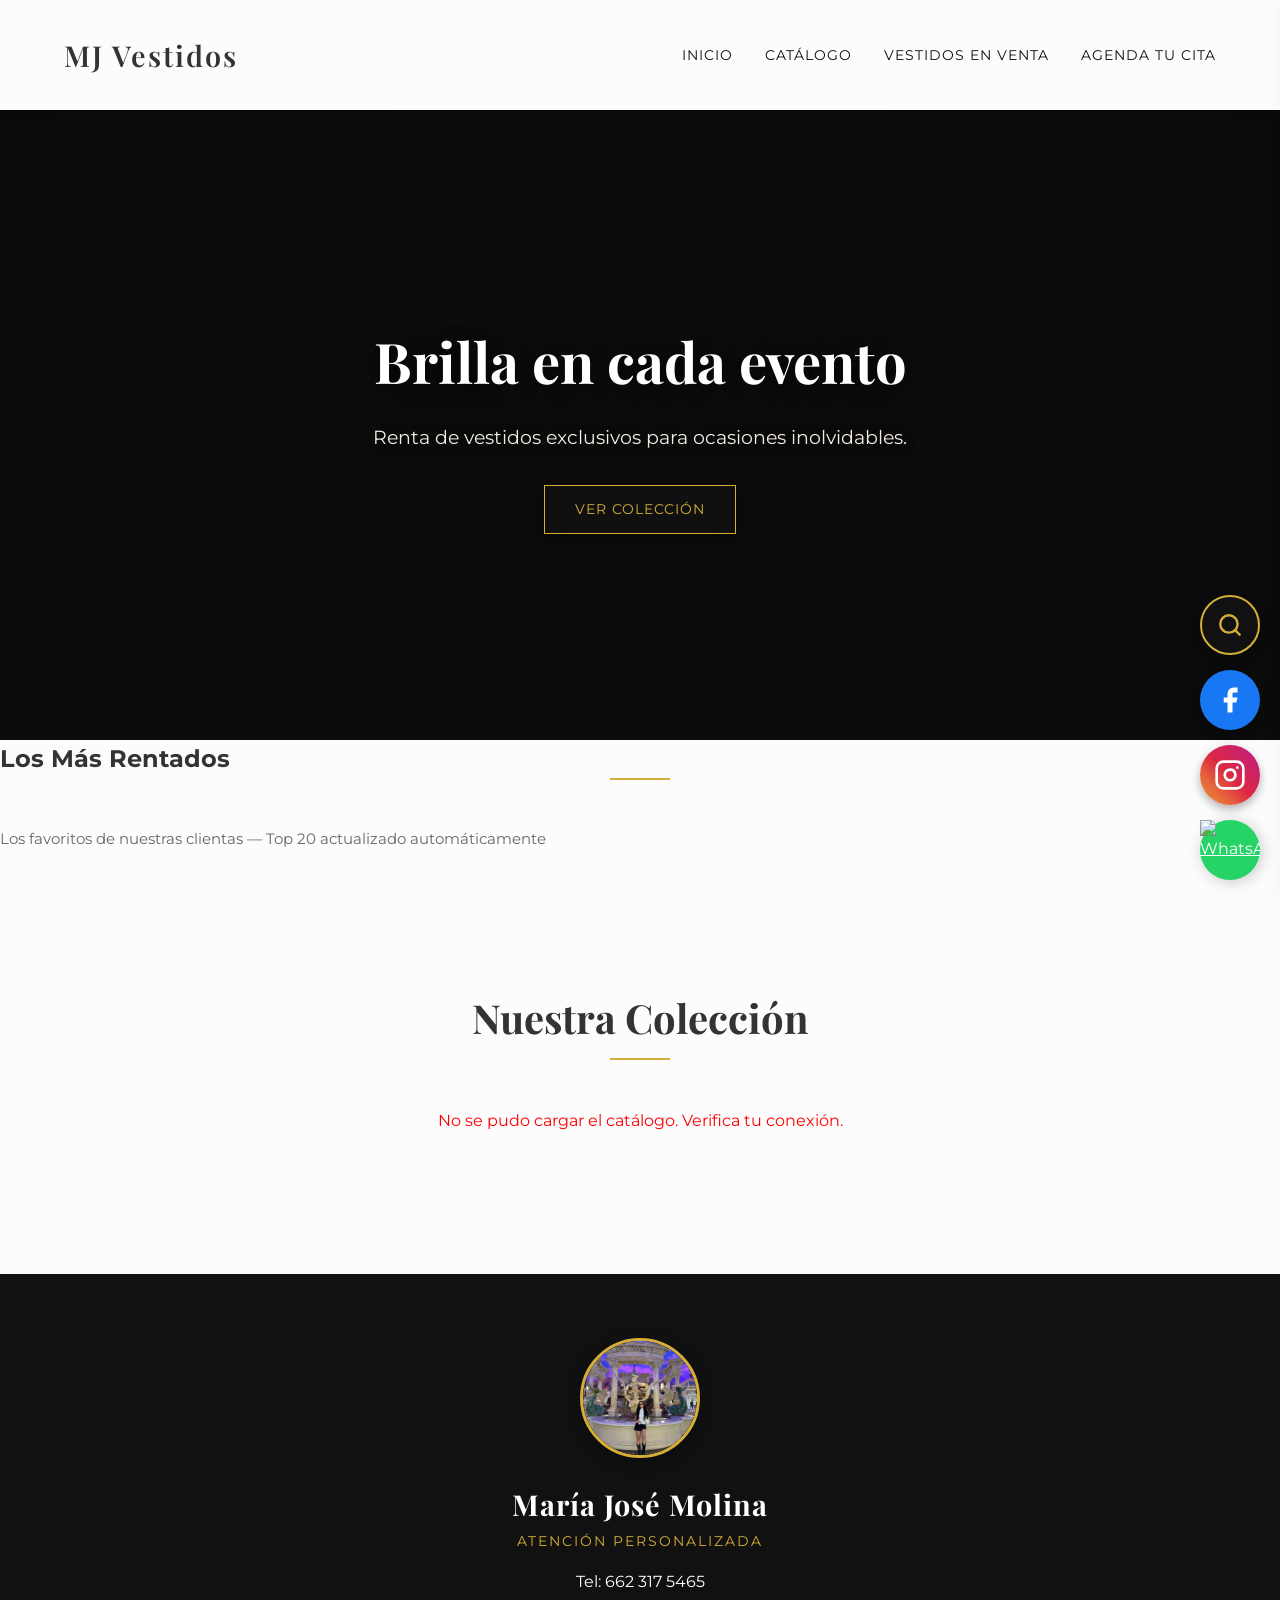
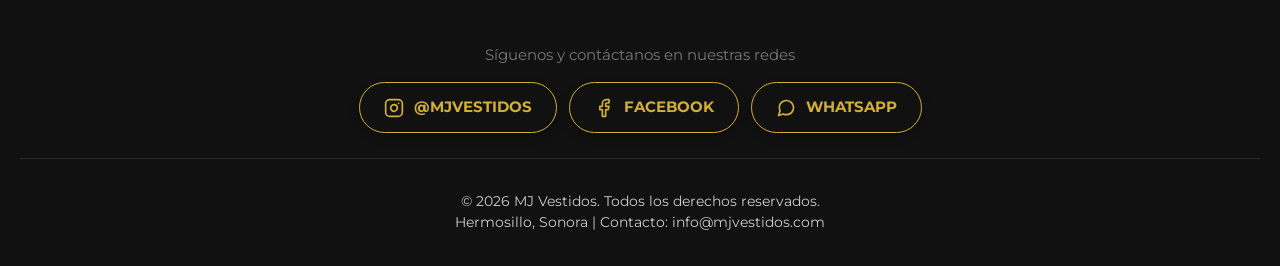
==== commit d549c98b: "Update index.html" ====
--- a/index.html
+++ b/index.html
@@ -33,7 +33,7 @@
             <a href="#catalogo" class="btn-primary">Ver Colección</a>
         </div>
     </section>
-    <section id="mas-rentados" class="top-rented-section" style="display: none;">
+    <div id="top-rented-container" class="grid-container"></div>
         <h2>Los Más Rentados</h2>
         <div class="divider"></div>
         <p class="top-rented-subtitle">Los favoritos de nuestras clientas — Top 20 actualizado automáticamente</p>
@@ -269,6 +269,6 @@
         </div>
     </div>
 
-    <script src="app.js?v=3"></script>
+    <script src="app.js?v=5"></script>
 </body>
 </html>
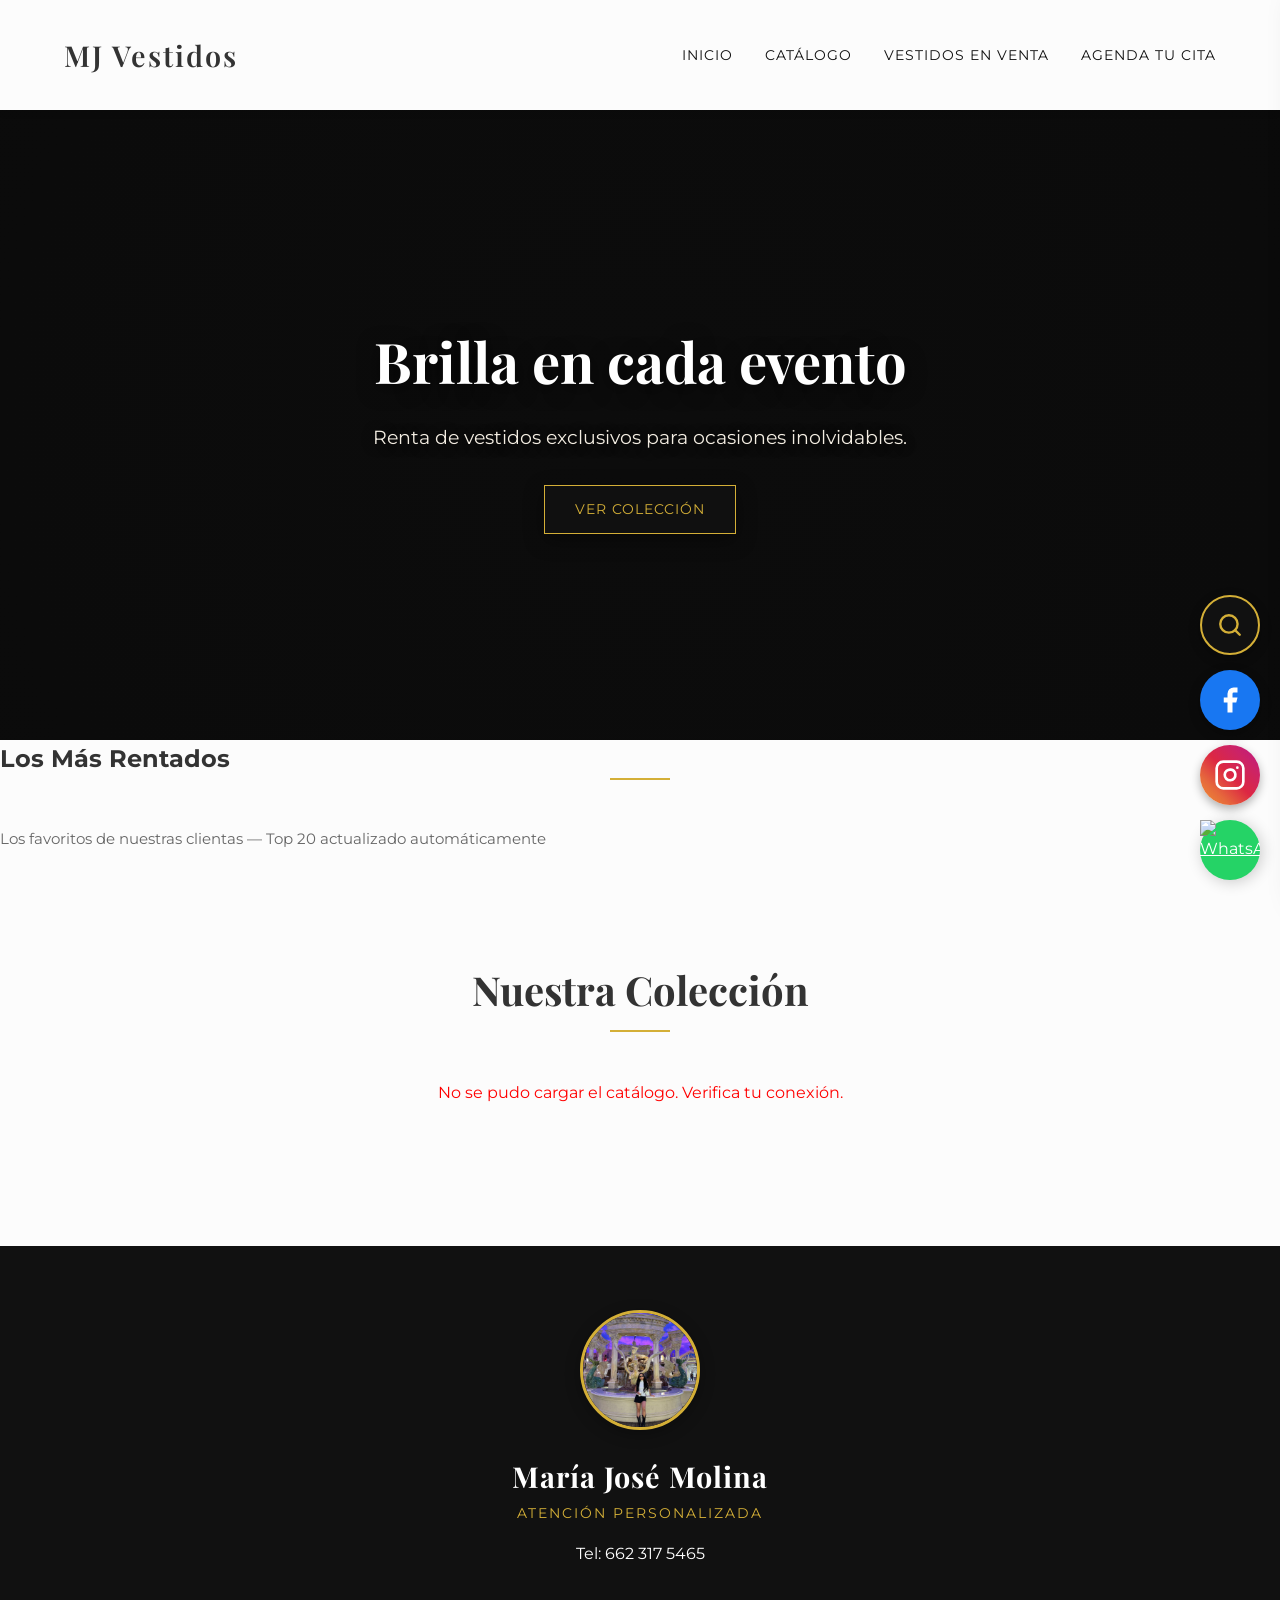
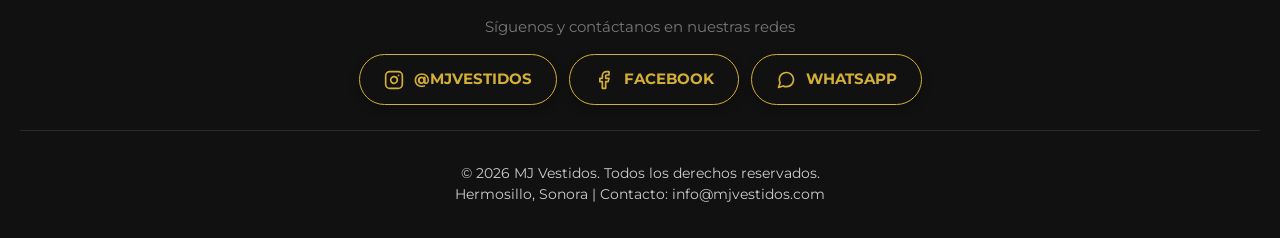
==== commit 69428a6a: "Update index.html" ====
--- a/index.html
+++ b/index.html
@@ -269,6 +269,6 @@
         </div>
     </div>
 
-    <script src="app.js?v=5"></script>
+    <script src="app.js?v=6"></script>
 </body>
 </html>
--- a/styles.css
+++ b/styles.css
@@ -1206,9 +1206,9 @@
     font-weight: 600;
 }
 
-/* --- SECCIÓN: LOS MÁS RENTADOS (TOP 20) --- */
+/* --- SECCIÓN: LOS MÁS RENTADOS (TOP 20 EN CUADRÍCULA) --- */
 .top-rented-section {
-    padding: 55px 5% 15px 5%;
+    padding: 55px 5% 30px 5%;
     background-color: #faf8f3;
     border-bottom: 1px solid #ece6d8;
     text-align: center;
@@ -1224,24 +1224,10 @@
 .top-rented-subtitle {
     font-size: 0.92rem;
     color: #666;
-    margin-bottom: 22px;
-}
-
-.top-rented-track {
-    display: flex;
-    gap: 22px;
-    overflow-x: auto;
-    padding: 10px 4px 22px 4px;
-    scroll-snap-type: x mandatory;
-    scrollbar-width: thin;
-    scrollbar-color: #d4af37 #eee;
-}
-
-.top-rented-track .dress-card {
-    min-width: 260px;
-    max-width: 260px;
-    flex-shrink: 0;
-    scroll-snap-align: start;
+    margin-bottom: 26px;
+}
+
+.top-rented-section .dress-card {
     position: relative;
 }
 
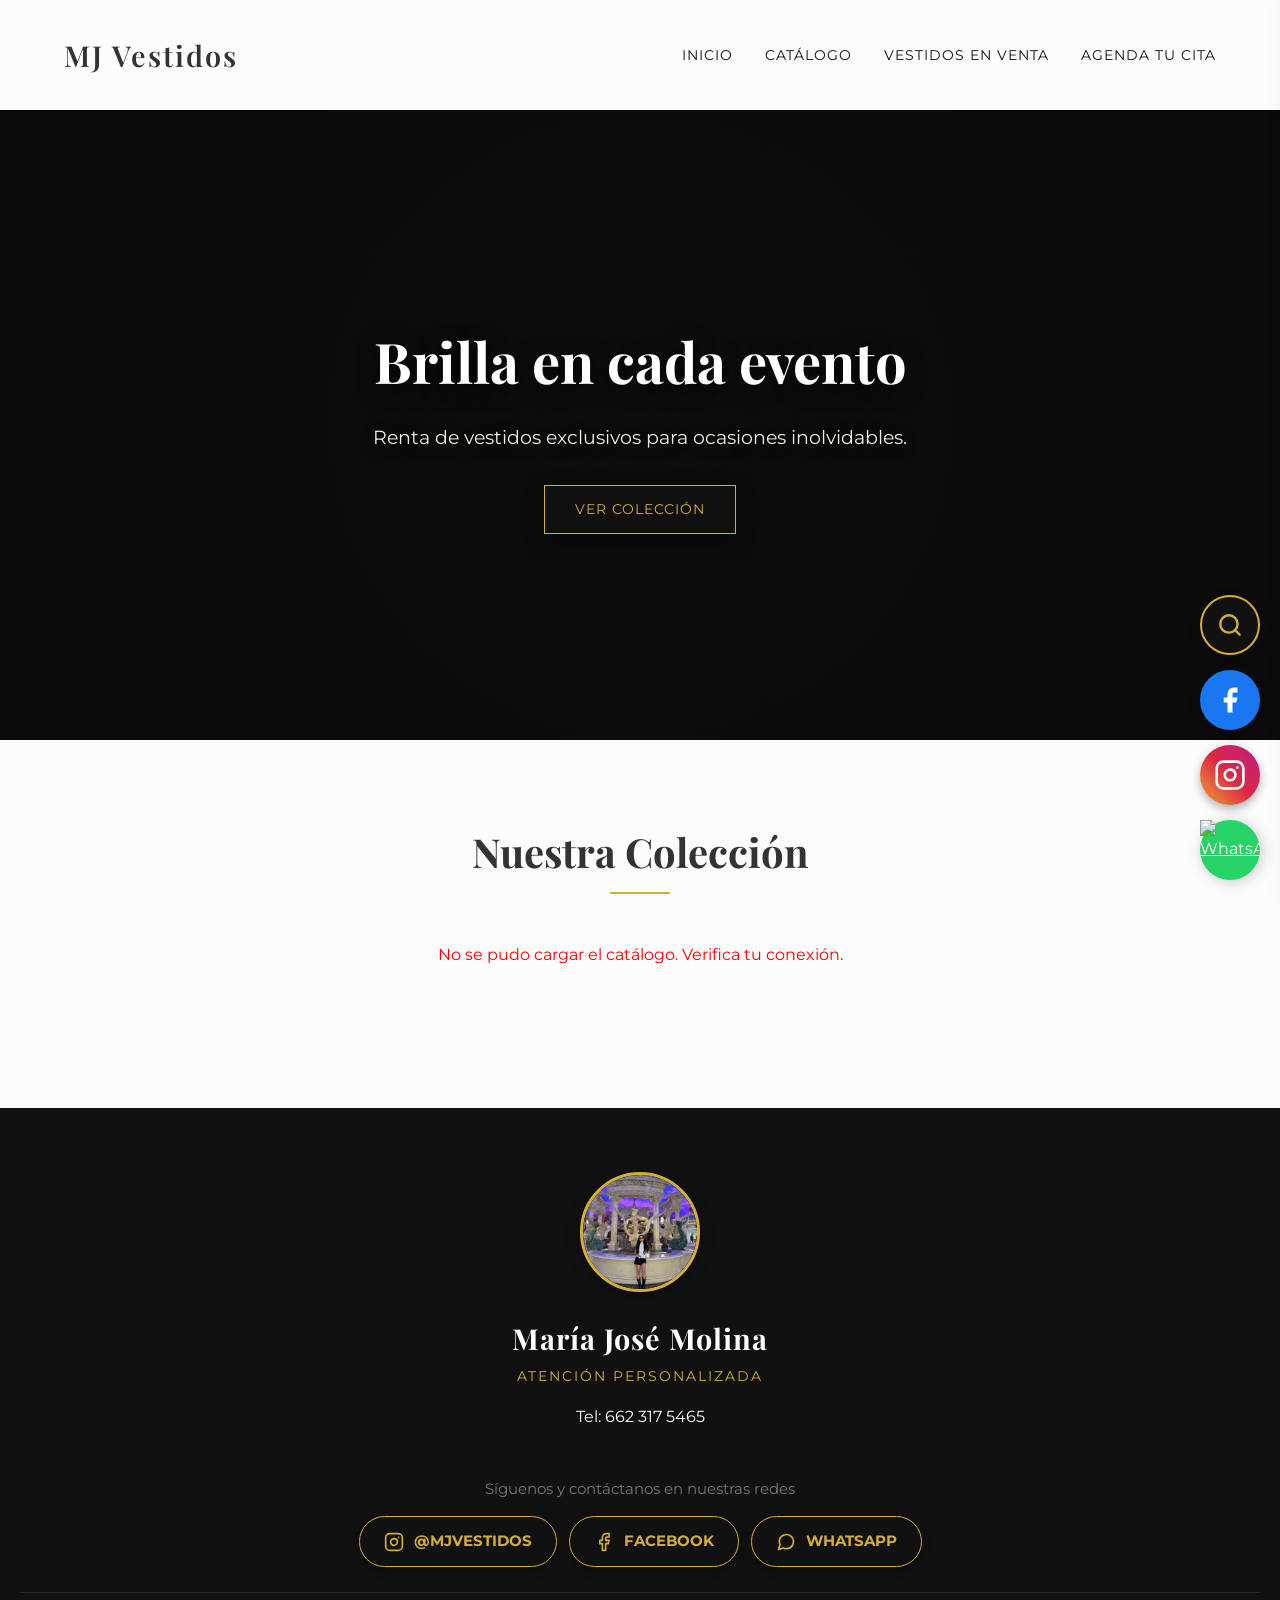
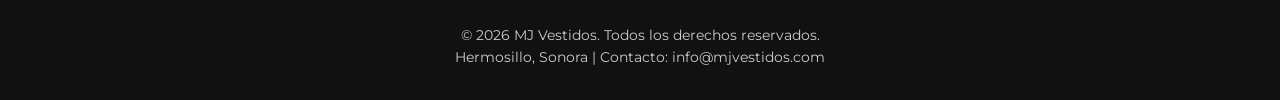
==== commit a572bf4e: "Update index.html" ====
--- a/index.html
+++ b/index.html
@@ -5,7 +5,7 @@
     <meta name="viewport" content="width=device-width, initial-scale=1.0">
     <title>MJ Vestidos | Renta de Vestidos Elegantes</title>
     <link href="https://fonts.googleapis.com/css2?family=Montserrat:wght@300;400;600&family=Playfair+Display:ital,wght@0,600;1,400&display=swap" rel="stylesheet">
-    <link rel="stylesheet" href="styles.css">
+    <link rel="stylesheet" href="styles.css?v=3">
 </head>
 <body>
 
@@ -33,12 +33,14 @@
             <a href="#catalogo" class="btn-primary">Ver Colección</a>
         </div>
     </section>
-    <div id="top-rented-container" class="grid-container"></div>
+
+    <section id="mas-rentados" class="catalog-section top-rented-section" style="display: none;">
         <h2>Los Más Rentados</h2>
         <div class="divider"></div>
         <p class="top-rented-subtitle">Los favoritos de nuestras clientas — Top 20 actualizado automáticamente</p>
-        <div id="top-rented-container" class="top-rented-track"></div>
+        <div id="top-rented-container" class="grid-container"></div>
     </section>
+
     <section id="catalogo" class="catalog-section">
         <h2>Nuestra Colección</h2>
         <div class="divider"></div>
--- a/styles.css
+++ b/styles.css
@@ -1208,23 +1208,16 @@
 
 /* --- SECCIÓN: LOS MÁS RENTADOS (TOP 20 EN CUADRÍCULA) --- */
 .top-rented-section {
-    padding: 55px 5% 30px 5%;
     background-color: #faf8f3;
     border-bottom: 1px solid #ece6d8;
+    padding-bottom: 40px;
+}
+
+.top-rented-subtitle {
     text-align: center;
-}
-
-.top-rented-section h2 {
-    font-family: 'Playfair Display', serif;
-    font-size: 2.1rem;
-    color: #111;
-    margin-bottom: 8px;
-}
-
-.top-rented-subtitle {
     font-size: 0.92rem;
     color: #666;
-    margin-bottom: 26px;
+    margin: -10px 0 28px 0;
 }
 
 .top-rented-section .dress-card {
